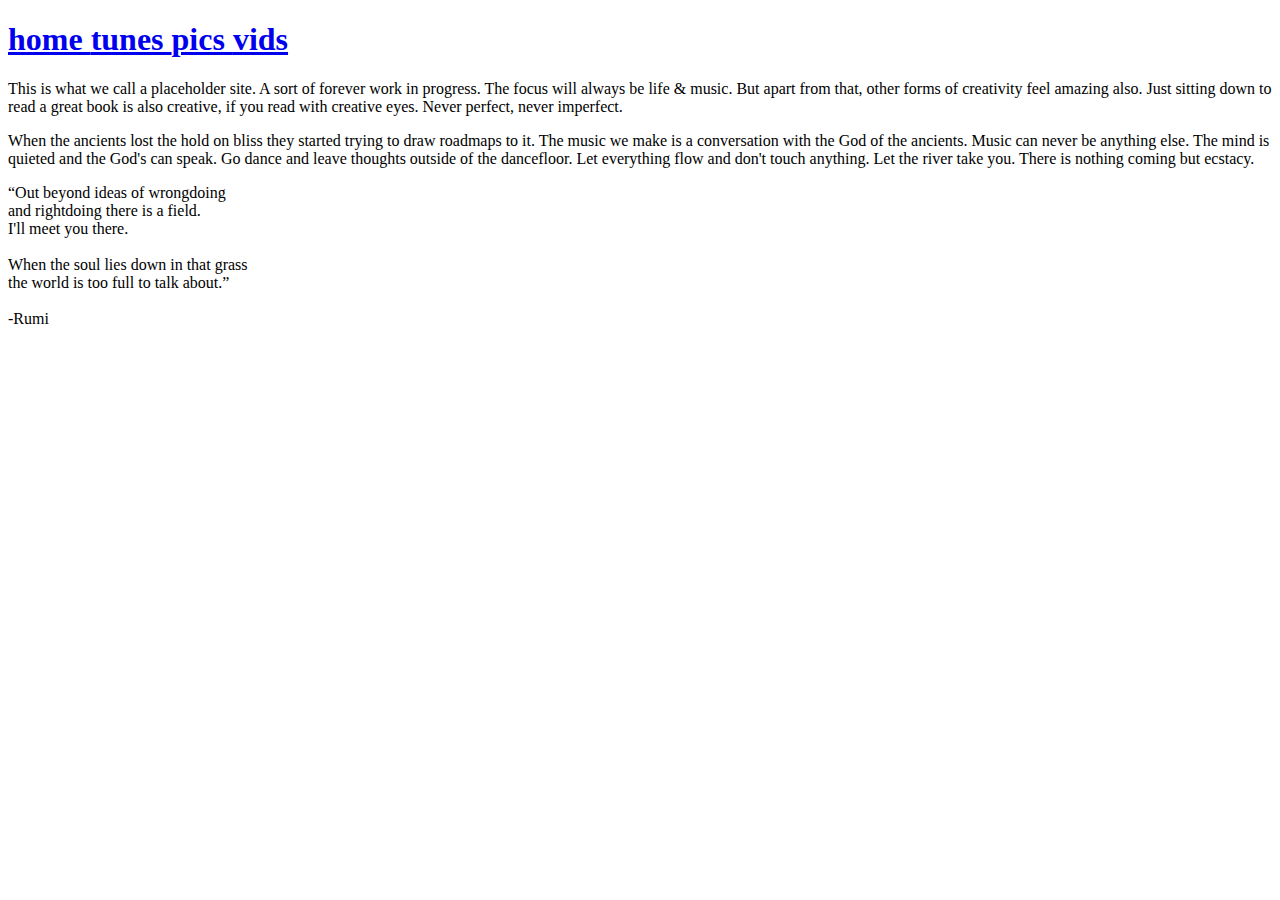
==== index.html @ 2d9a2101 "Update index.html" ====
<!DOCTYPE html>
<html lang="en">
<head>
    <meta charset="UTF-8">
    <meta name="viewport" content="width=device-width, initial-scale=1.0">
    <link rel="stylesheet" type="text/css" href="style.css">
    <link href="https://fonts.googleapis.com/css?family=Bebas+Neue&display=swap" rel="stylesheet">
    <title>111mufucca</title>
</head>
<body>
    <div class="container">
        <h1 class= "hausinn">
            <a href="index.html">home </a>
            <a href="tunes.html">tunes </a>
            <a href="https://www.instagram.com/dannihjalta/" target="_blank">pics </a>
            <a href="vids.html">vids</a>
        </h1>
        <p>This is what we call a placeholder site. A sort of forever work in progress. 
            The focus will always be life & music. But apart from that, other forms of creativity feel amazing also. 
            Just sitting down to read a great book is also creative, if you read with creative eyes. 
            Never perfect, never imperfect.
        </p>
        <div class="parallax">

        </div>
        <p>
            When the ancients lost the hold on bliss they started trying to draw roadmaps to it. 
            The music we make is a conversation with the God of the ancients. Music can never 
            be anything else. The mind is quieted and the God's can speak. Go dance and 
            leave thoughts outside of the dancefloor. Let everything flow and don't touch anything. 
            Let the river take you. There is nothing coming but ecstacy.
        </p>
        <p>
                “Out beyond ideas of wrongdoing<br>
                and rightdoing there is a field.<br>
                I'll meet you there.<br>
                <br>
                When the soul lies down in that grass<br>
                the world is too full to talk about.”<br>  
                <br>
                -Rumi
                <br>
            </p>
            </div>
    
</body>
</html>
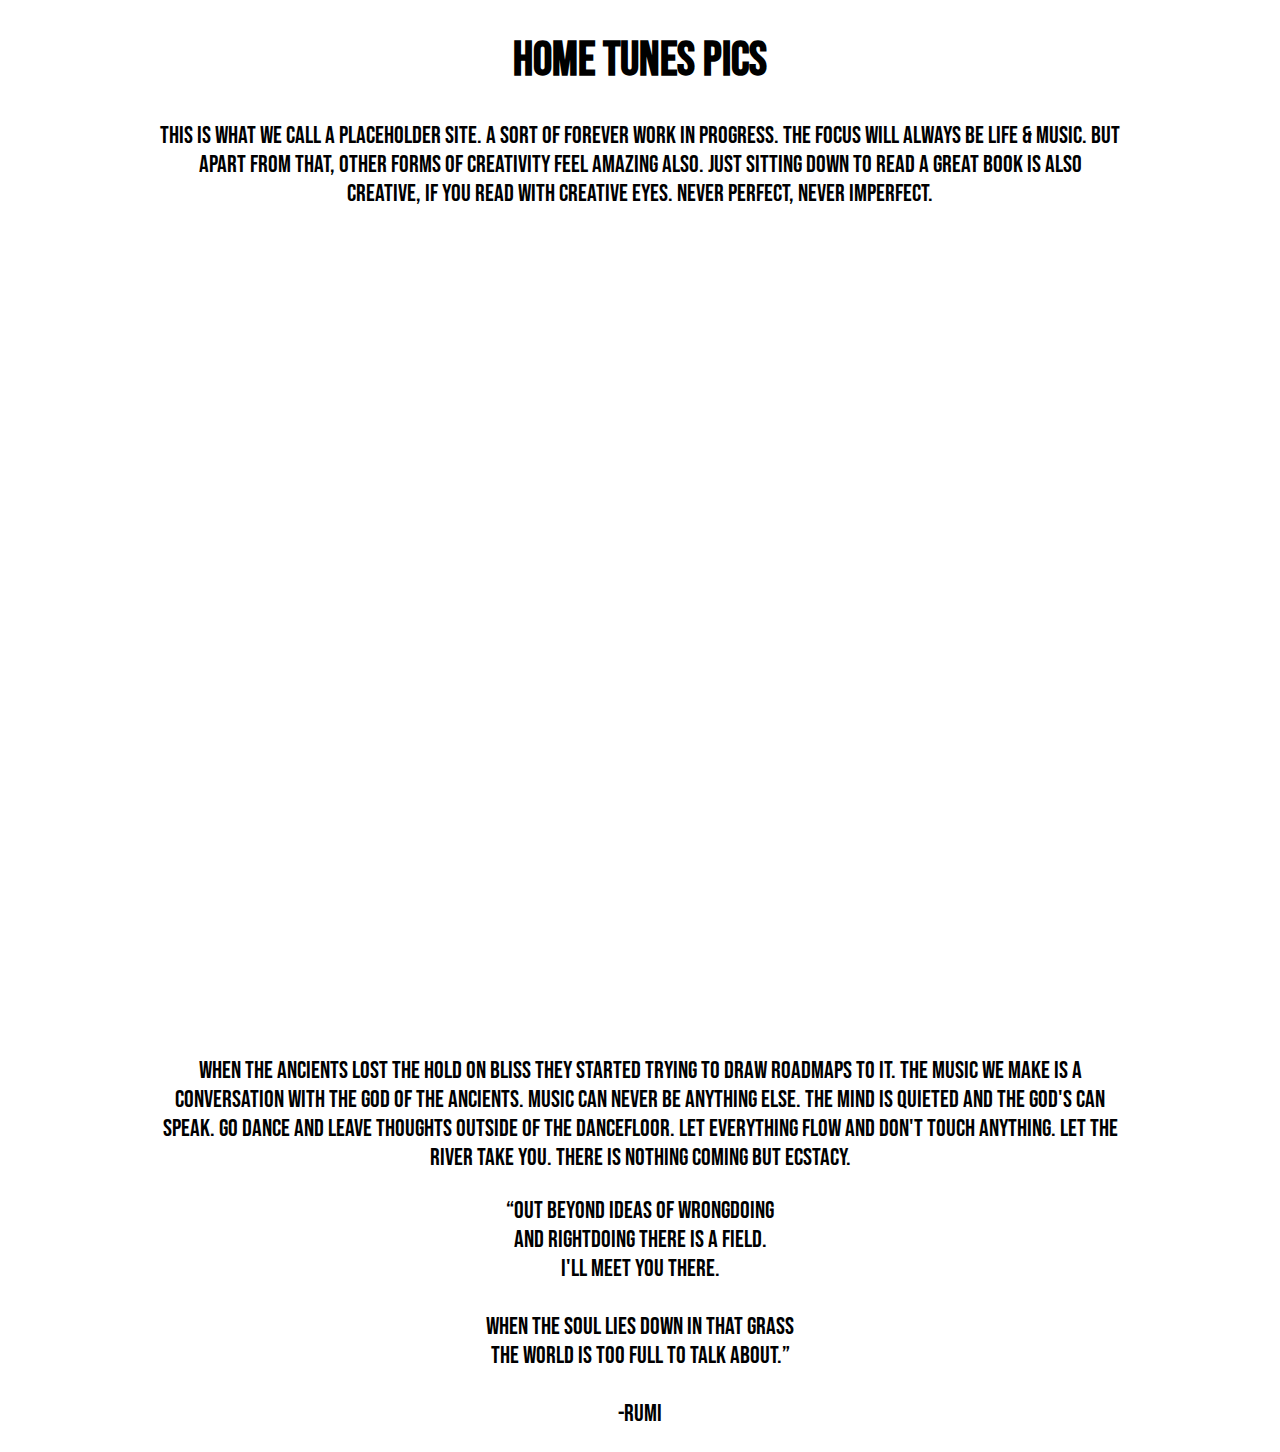
==== commit 3577c0bb: "Update index.html" ====
--- a/index.html
+++ b/index.html
@@ -13,7 +13,7 @@
             <a href="index.html">home </a>
             <a href="tunes.html">tunes </a>
             <a href="https://www.instagram.com/dannihjalta/" target="_blank">pics </a>
-            <a href="vids.html">vids</a>
+
         </h1>
         <p>This is what we call a placeholder site. A sort of forever work in progress. 
             The focus will always be life & music. But apart from that, other forms of creativity feel amazing also. 
--- a/style.css
+++ b/style.css
@@ -0,0 +1,30 @@
+body{
+    font-family: 'Bebas Neue', cursive;
+    color: black;
+}
+
+.container{
+    max-width: 960px;
+    margin: 0 auto;
+    background #f9f9f9;
+    font-size: 24px;
+    padding 25px;
+    text-align: center;
+}
+.parallax{
+    background: url('https://github.com/dannihjalta/111mufucca/blob/master/banner1.jpg?raw=true') no-repeat center;
+    background-size: cover;
+    background-attachment: fixed;
+    height: 800px;
+}
+a{
+    text-decoration: none;
+    color: black;
+}
+ a:hover {
+    color: gray;
+  }
+
+h1, h2{
+    text-align: center;
+}
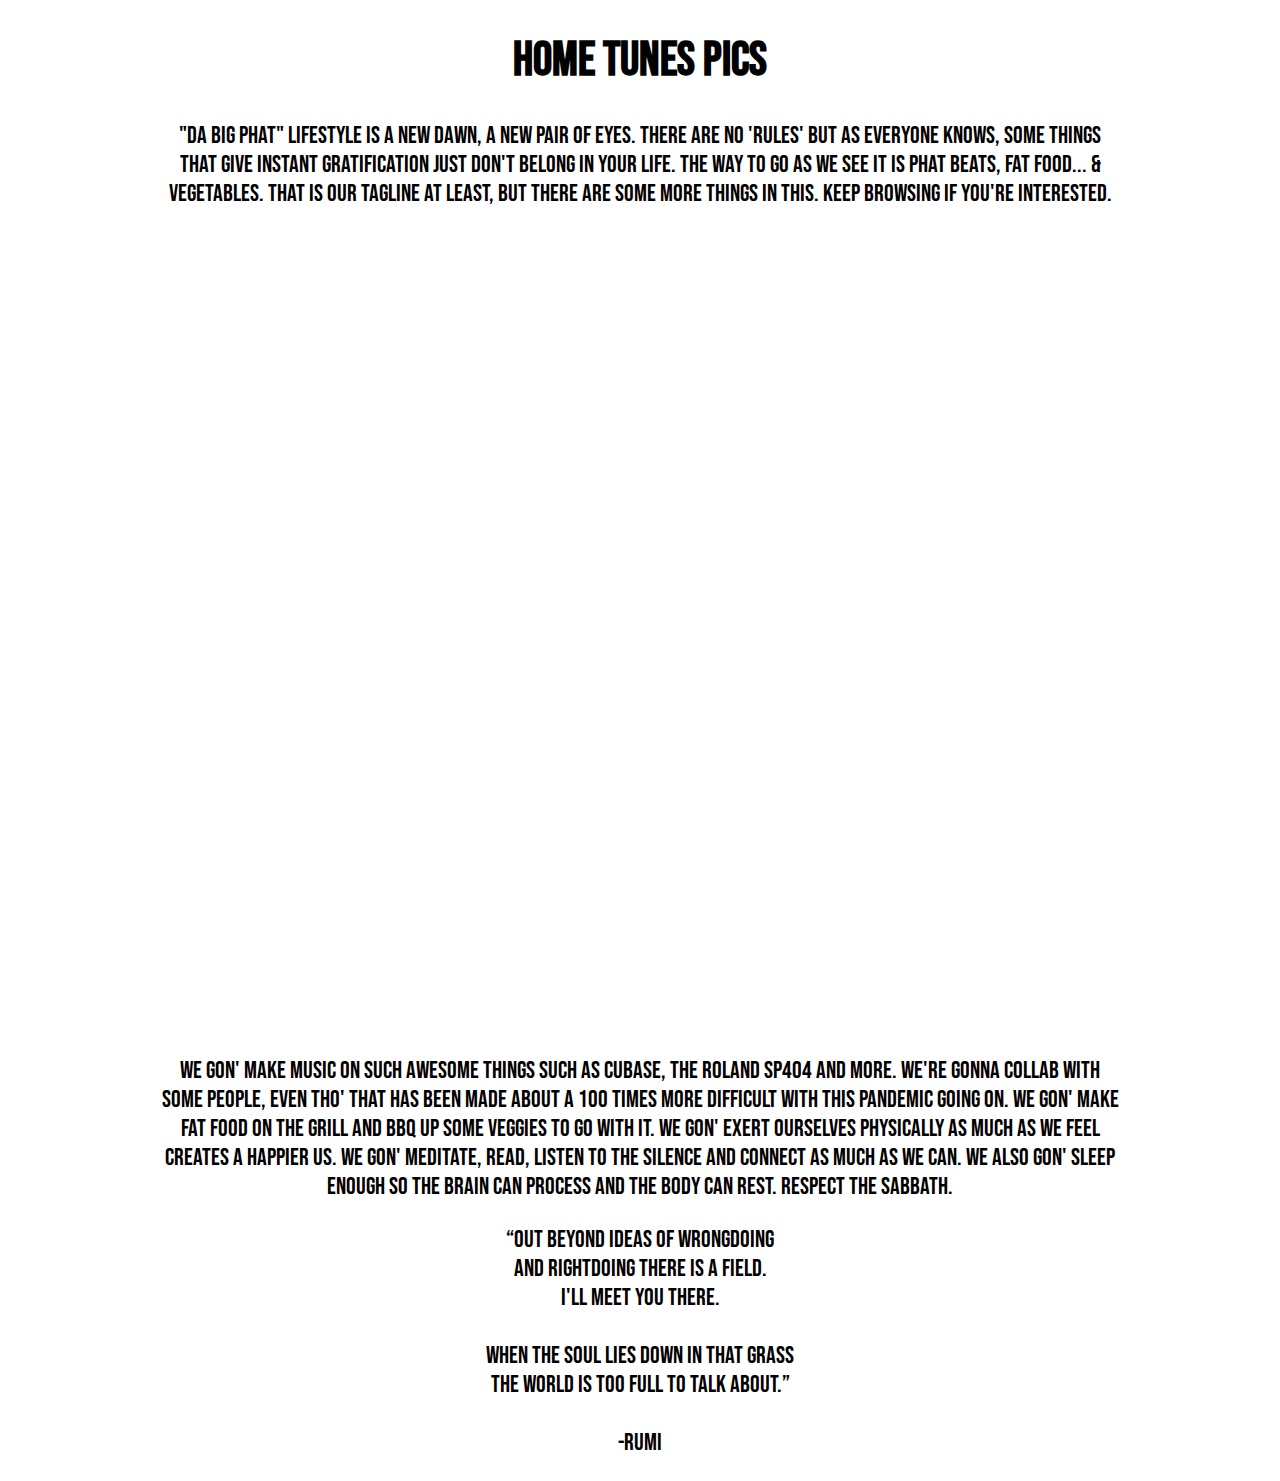
==== commit 9cb2d1f0: "Update index.html" ====
--- a/index.html
+++ b/index.html
@@ -15,20 +15,19 @@
             <a href="https://www.instagram.com/dannihjalta/" target="_blank">pics </a>
 
         </h1>
-        <p>This is what we call a placeholder site. A sort of forever work in progress. 
-            The focus will always be life & music. But apart from that, other forms of creativity feel amazing also. 
-            Just sitting down to read a great book is also creative, if you read with creative eyes. 
-            Never perfect, never imperfect.
+        <p>"Da Big Phat" lifestyle is a new dawn, a new pair of eyes. There are no 'rules' but as everyone knows, some things that give instant gratification just don't belong in your life.
+            The way to go as we see it is phat beats, fat food... & vegetables. That is our tagline at least, but there are some more things in this. Keep browsing if you're interested.
         </p>
         <div class="parallax">
 
         </div>
         <p>
-            When the ancients lost the hold on bliss they started trying to draw roadmaps to it. 
-            The music we make is a conversation with the God of the ancients. Music can never 
-            be anything else. The mind is quieted and the God's can speak. Go dance and 
-            leave thoughts outside of the dancefloor. Let everything flow and don't touch anything. 
-            Let the river take you. There is nothing coming but ecstacy.
+            We gon' make music on such awesome things such as Cubase, the Roland SP404 and more. We're gonna collab with some people, even tho' that has been made 
+            about a 100 times more difficult with this pandemic going on. We gon' make fat food on the grill and bbq up some veggies to go with it. We gon' exert ourselves physically 
+            as much as we feel creates a happier us.
+            We gon' meditate, read, listen to the silence and connect as much as we can. We also gon' sleep enough so the brain can process and the body can rest.
+            Respect the sabbath.
+            
         </p>
         <p>
                 “Out beyond ideas of wrongdoing<br>
--- a/style.css
+++ b/style.css
@@ -12,7 +12,7 @@
     text-align: center;
 }
 .parallax{
-    background: url('https://github.com/dannihjalta/111mufucca/blob/master/banner1.jpg?raw=true') no-repeat center;
+    background: url('https://github.com/dannihjalta/111mufucca/blob/master/DaBigPhat1.jpg?raw=true') no-repeat center;
     background-size: cover;
     background-attachment: fixed;
     height: 800px;
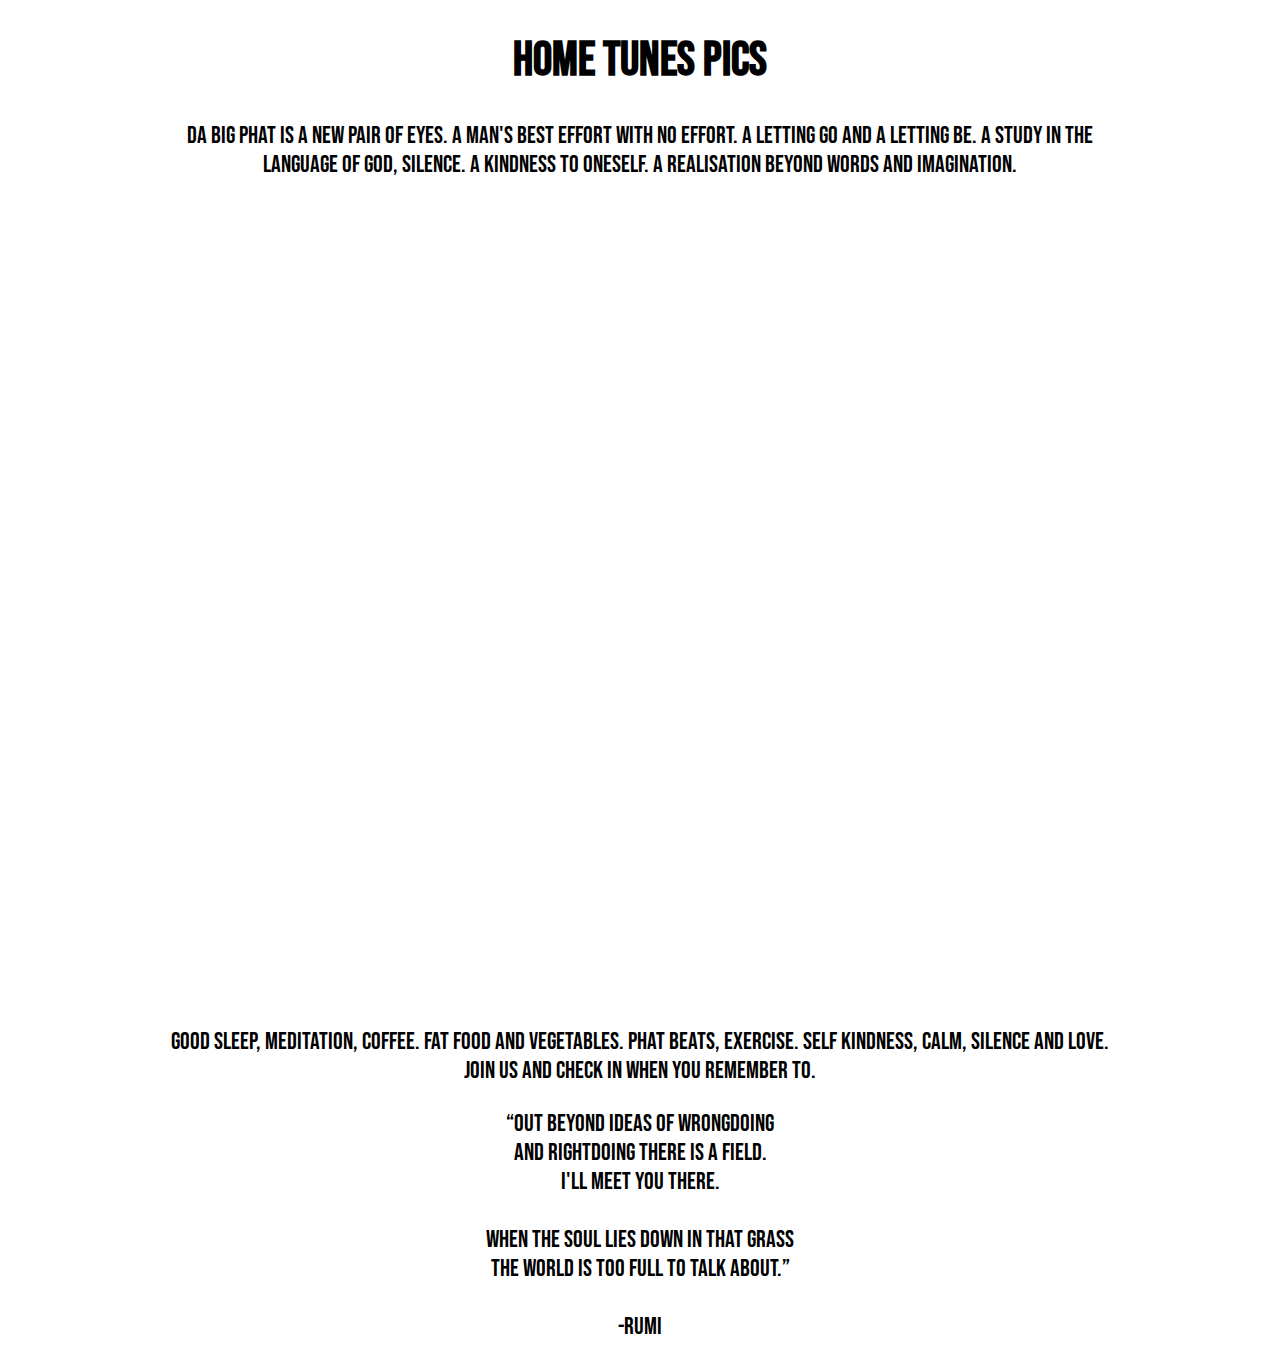
==== commit 8118794b: "Update index.html" ====
--- a/index.html
+++ b/index.html
@@ -11,22 +11,19 @@
     <div class="container">
         <h1 class= "hausinn">
             <a href="index.html">home </a>
-            <a href="tunes.html">tunes </a>
+            <a href="https://open.spotify.com/artist/0YAs4ynZpt3mVcx0kNVJHw?si=Z4DoFPe_Qe-wpSCO1GiS9w">tunes </a>
             <a href="https://www.instagram.com/dannihjalta/" target="_blank">pics </a>
 
         </h1>
-        <p>"Da Big Phat" lifestyle is a new dawn, a new pair of eyes. There are no 'rules' but as everyone knows, some things that give instant gratification just don't belong in your life.
-            The way to go as we see it is phat beats, fat food... & vegetables. That is our tagline at least, but there are some more things in this. Keep browsing if you're interested.
+        <p>Da Big Phat is a new pair of eyes. A man's best effort with no effort. A letting go and a letting be. A study in the language of God, silence.
+            A kindness to oneself. A realisation beyond words and imagination.
         </p>
         <div class="parallax">
 
         </div>
         <p>
-            We gon' make music on such awesome things such as Cubase, the Roland SP404 and more. We're gonna collab with some people, even tho' that has been made 
-            about a 100 times more difficult with this pandemic going on. We gon' make fat food on the grill and bbq up some veggies to go with it. We gon' exert ourselves physically 
-            as much as we feel creates a happier us.
-            We gon' meditate, read, listen to the silence and connect as much as we can. We also gon' sleep enough so the brain can process and the body can rest.
-            Respect the sabbath.
+            Good sleep, meditation, coffee. Fat food and vegetables. Phat beats, exercise. Self kindness, calm, silence and love.
+            Join us and check in when you remember to.
             
         </p>
         <p>
--- a/style.css
+++ b/style.css
@@ -12,7 +12,7 @@
     text-align: center;
 }
 .parallax{
-    background: url('https://github.com/dannihjalta/111mufucca/blob/master/DaBigPhat1.jpg?raw=true') no-repeat center;
+    background: url('https://github.com/dannihjalta/111mufucca/blob/master/DaBigPhat2.jpg?raw=true') no-repeat center;
     background-size: cover;
     background-attachment: fixed;
     height: 800px;
